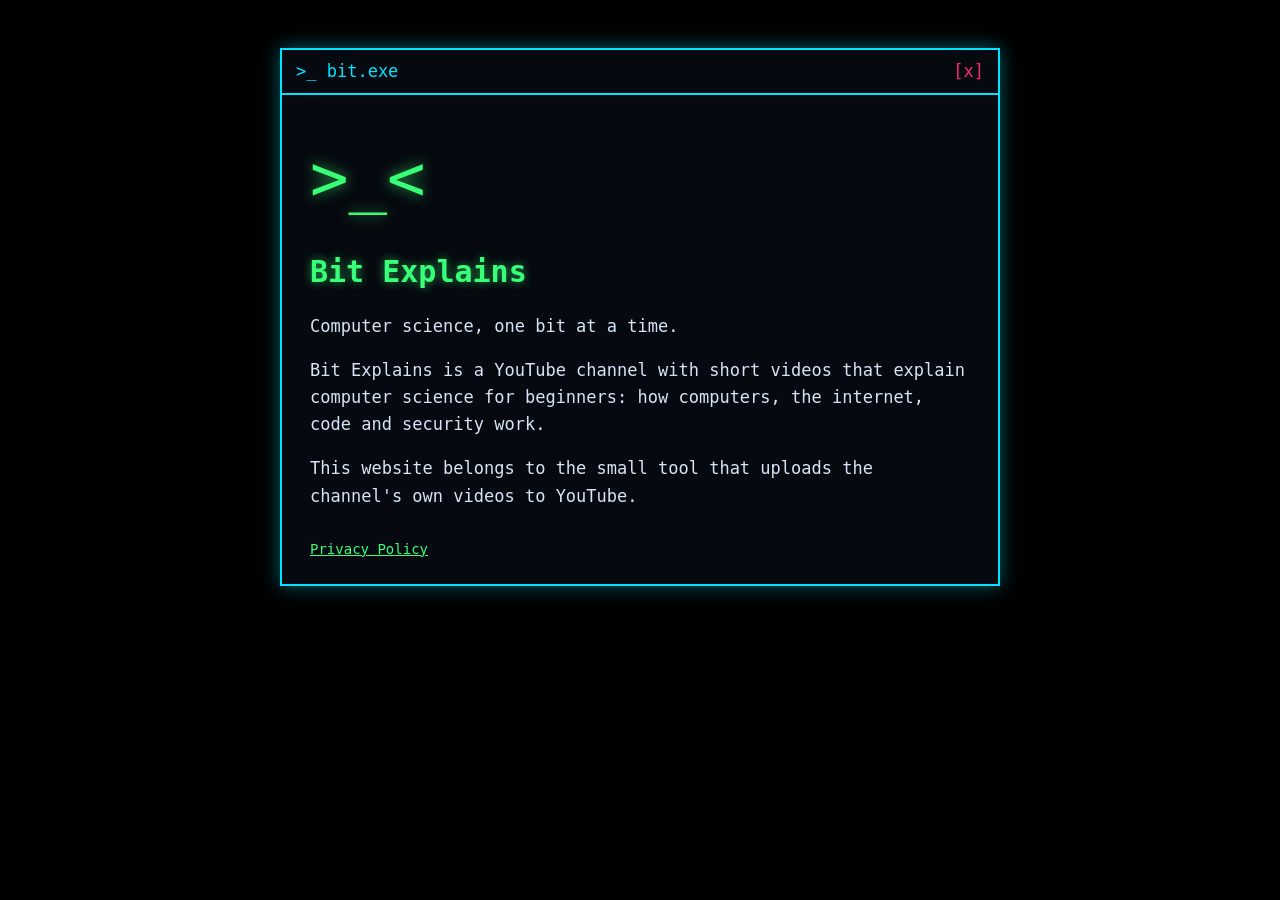
==== index.html @ c459d7a7 "Added main Files" ====
<!DOCTYPE html>
<html lang="en">
<head>
<meta charset="utf-8">
<meta name="viewport" content="width=device-width, initial-scale=1">
<title>Bit Explains</title>
<link rel="stylesheet" href="style.css">
</head>
<body>
<main>
  <div class="win">
    <div class="bar"><span>&gt;_ bit.exe</span><span>[x]</span></div>
    <div class="body">
      <div class="face">&gt;_&lt;</div>
      <h1>Bit Explains</h1>
      <p>Computer science, one bit at a time.</p>
      <p>Bit Explains is a YouTube channel with short videos that explain computer science
         for beginners: how computers, the internet, code and security work.</p>
      <p>This website belongs to the small tool that uploads the channel's own videos to YouTube.</p>
      <footer><a href="privacy.html">Privacy Policy</a></footer>
    </div>
  </div>
</main>
</body>
</html>
---- style.css ----
body{margin:0;background:#000;color:#d7e4f5;font:17px/1.6 "DejaVu Sans Mono",Consolas,Menlo,monospace}
main{max-width:720px;margin:0 auto;padding:48px 20px}
.win{border:2px solid #00e5ff;box-shadow:0 0 18px #00e5ff66;background:#06090f}
.bar{display:flex;justify-content:space-between;padding:8px 14px;border-bottom:2px solid #00e5ff;color:#00e5ff}
.bar span:last-child{color:#ff286e}
.body{padding:24px 28px}
h1{color:#39ff78;text-shadow:0 0 10px #39ff7899;font-size:30px;margin:0 0 8px}
h2{color:#00e5ff;font-size:19px;margin:28px 0 6px}
a{color:#39ff78}
.face{font-size:64px;color:#39ff78;text-shadow:0 0 14px #39ff78aa;margin:8px 0 18px}
footer{margin-top:28px;font-size:14px;color:#7888a0}
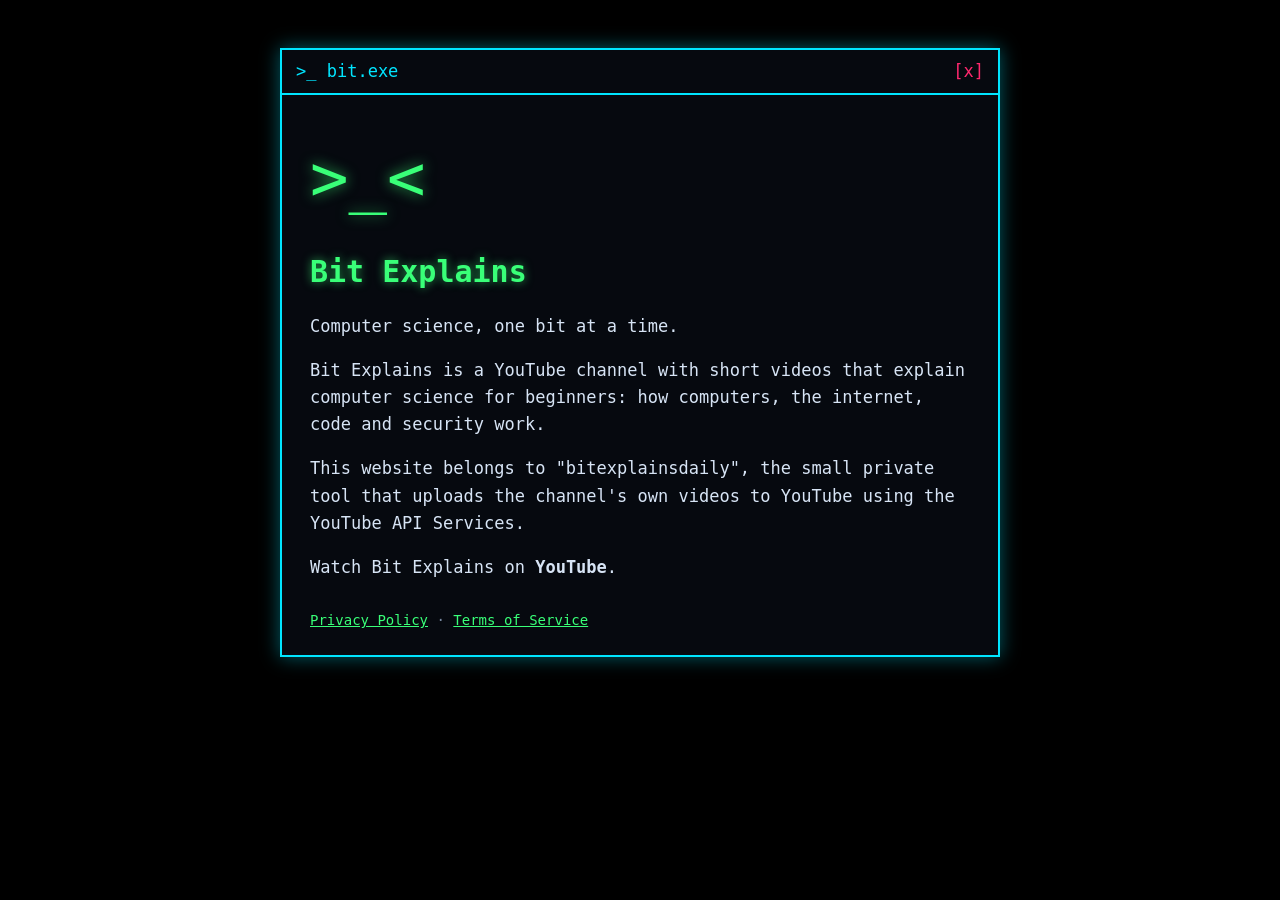
==== commit 8f7d5441: "Add files via upload" ====
--- a/index.html
+++ b/index.html
@@ -16,8 +16,10 @@
       <p>Computer science, one bit at a time.</p>
       <p>Bit Explains is a YouTube channel with short videos that explain computer science
          for beginners: how computers, the internet, code and security work.</p>
-      <p>This website belongs to the small tool that uploads the channel's own videos to YouTube.</p>
-      <footer><a href="privacy.html">Privacy Policy</a></footer>
+      <p>This website belongs to "bitexplainsdaily", the small private tool that uploads the channel's
+         own videos to YouTube using the YouTube API Services.</p>
+      <p>Watch Bit Explains on <strong>YouTube</strong>.</p>
+      <footer><a href="privacy.html">Privacy Policy</a> &middot; <a href="terms.html">Terms of Service</a></footer>
     </div>
   </div>
 </main>
